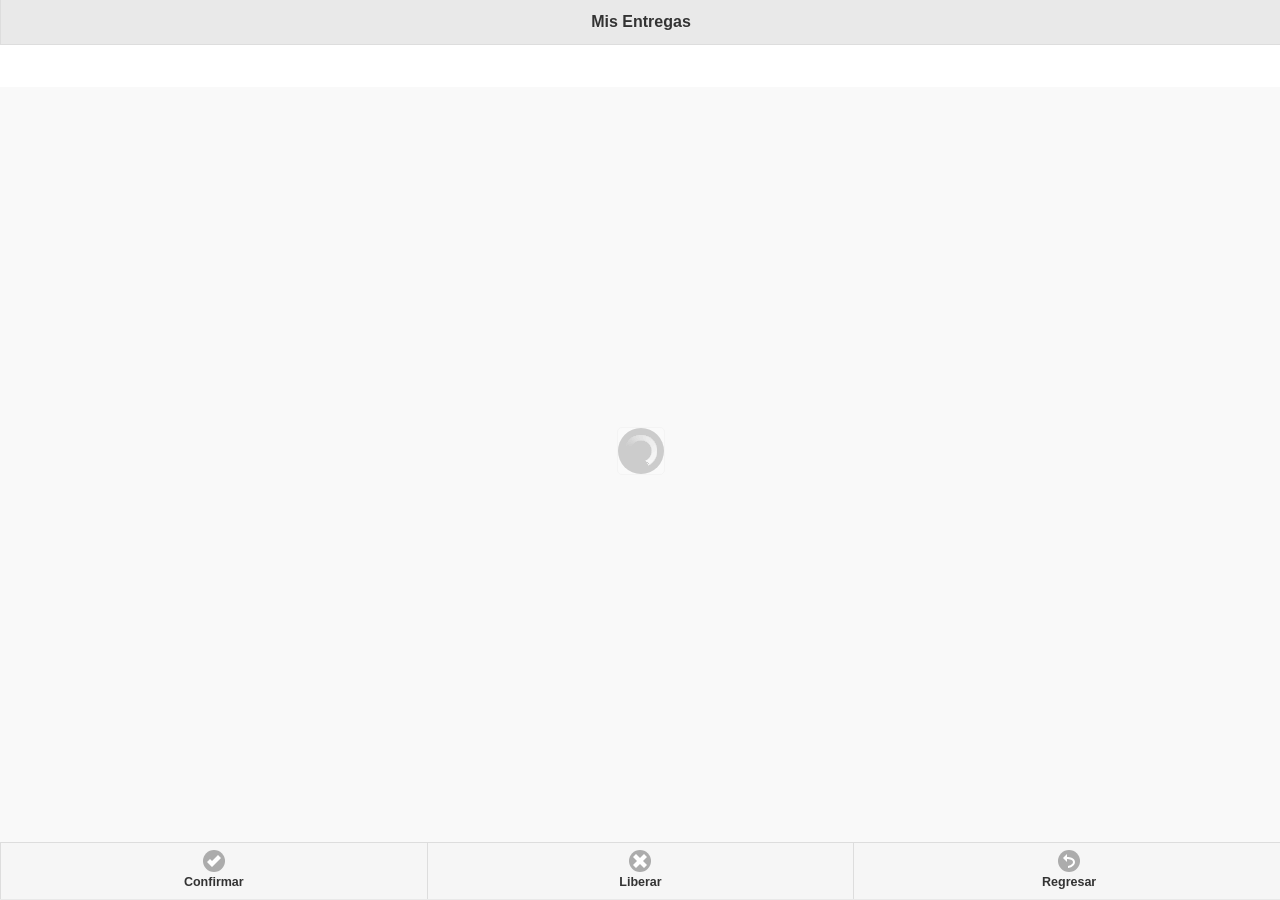
==== picking.html @ 0d89acb5 "1 1" ====
<!DOCTYPE html> 
<html>
<head>
	<title>OnTrack</title>
	<meta name="viewport" content="width=device-width, initial-scale=1">
	<link rel="stylesheet" href="css/themes/default/jquery.mobile-1.4.5.min.css">
    <link rel="stylesheet" type="text/css" href="css/themes/default/jquery.mobile.theme-1.4.5.min.css">
     <script type="text/javascript" charset="utf-8" src="cordova.js"></script>
	<script src="js/jquery.min.js"></script>
	<script src="js/jquery.mobile-1.4.5.min.js"></script>
    <script src="js/funciones.js"></script>
    <script src="js/picking.js?v=1.0.1"></script>
    
    <style type="text/css">
	#myPopup {
		overflow:hidden;
	}
	</style>
</head>

<body >


<div data-role="page" class="fondo">

	<div data-role="header" data-position="fixed" data-theme="a">
		<h1 style="margin:0 15%;" id="tituloEmpresa">Mis Entregas</h1>
	</div><!-- /header -->

	<div id="contentProgramaciones" role="main" class="ui-content" style="background-color:#fff; padding-top:10px;">
    
    
   	<form>
        <fieldset id="listProgramacion"  data-role="controlgroup">
        </fieldset>
    </form>
     
     
     <div data-role="popup" id="myPopup"  data-overlay-theme="b">
      	 	<div data-role="header">
        <h1>Motivo</h1>
    </div><!-- /header -->
    <div data-role="content">
        
        <form>
        	  <select name="incidencia" id="incidencia" data-native-menu="false">
                    <option value="0">Seleccionar Incidencia</option>
                </select>
        </form>
        
    </div><!-- /content -->
    <div data-role="footer">
        
        
        <div data-role="navbar" data-iconpos="top">
		<ul>
			<li><a href="#" id="liberar" data-icon="check">Continuar</a></li>
            
           	 
		</ul>
	</div>
        
        
    </div><!-- /footer -->
           
      		<a style="right: 4px; top: 4px;" href="#pageone" data-rel="back" class="ui-btn ui-corner-all ui-shadow ui-btn-a ui-icon-delete ui-btn-icon-notext ui-btn-right">Close</a>
      
      
      
      
    </div>
    
    
  
      
         
        
	</div><!-- /content -->

	<div data-role="footer" data-position="fixed">
		<div class="navBar" data-role="navbar" data-iconpos="top">
		<ul>
			<li><a id="actualizar" data-icon="check">Confirmar</a></li>
            
            <li><a href="#myPopup" data-rel="popup" data-position-to="window"  data-icon="delete">Liberar</a></li>
            
            <li><a id="irTracking" href="#" data-ajax="false" data-icon="back">Regresar</a></li>          	
            
			<!--<li><a href="#myPopup" data-rel="popup" data-position-to="window" data-icon="plus">Agregar OC</a></li>	-->		 
		</ul>
	</div><!-- /navbar -->
	</div><!-- /footer -->
</div><!-- /page -->


</body>
</html>
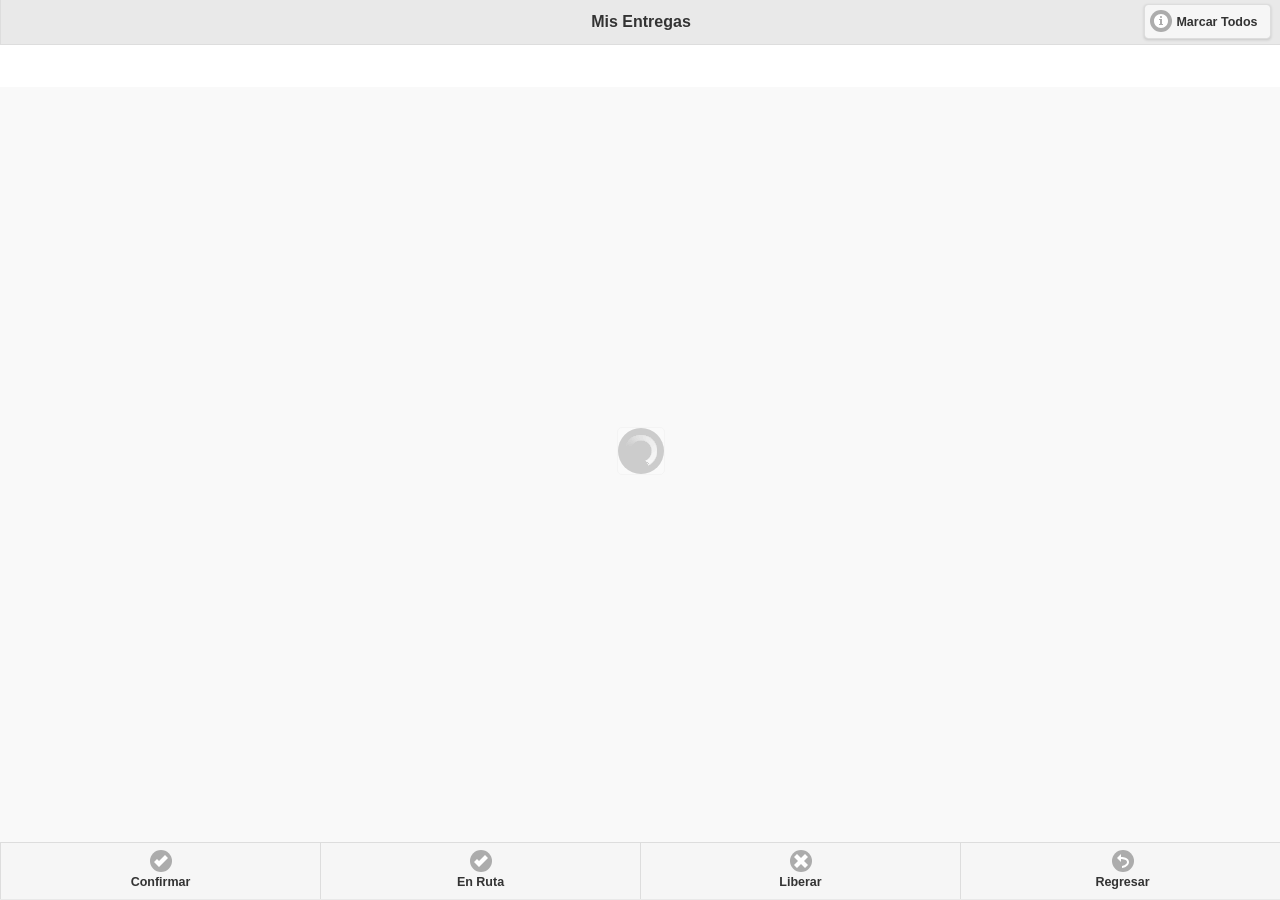
==== commit 36ef6ffb: "23.02 23.02" ====
--- a/picking.html
+++ b/picking.html
@@ -25,6 +25,7 @@
 
 	<div data-role="header" data-position="fixed" data-theme="a">
 		<h1 style="margin:0 15%;" id="tituloEmpresa">Mis Entregas</h1>
+        <a href="javascript:MarcarTodos();" data-ajax="false" data-icon="info" class="ui-btn-right" style="height: 15px; margin-right: 5px;">Marcar Todos</a>
 	</div><!-- /header -->
 
 	<div id="contentProgramaciones" role="main" class="ui-content" style="background-color:#fff; padding-top:10px;">
@@ -81,6 +82,8 @@
 		<div class="navBar" data-role="navbar" data-iconpos="top">
 		<ul>
 			<li><a id="actualizar" data-icon="check">Confirmar</a></li>
+
+            <li><a id="enruta" data-icon="check">En Ruta</a></li>
             
             <li><a href="#myPopup" data-rel="popup" data-position-to="window"  data-icon="delete">Liberar</a></li>
             
